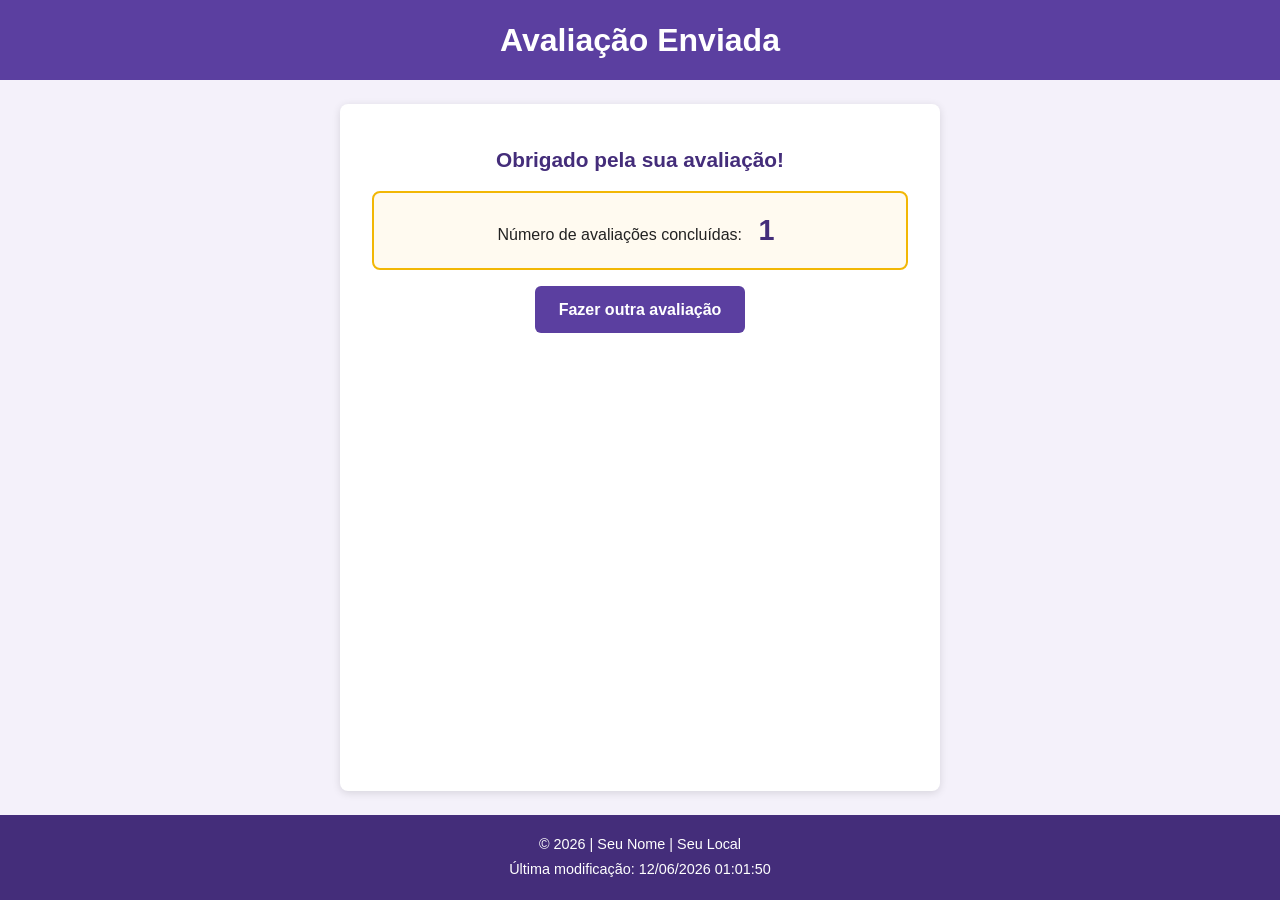
==== avaliacao.html @ b830cee3 "nova atividade" ====
<!DOCTYPE html>
<html lang="pt-BR">
<head>
    <meta charset="UTF-8">
    <meta name="viewport" content="width=device-width, initial-scale=1.0">
    <meta name="description" content="Confirmação de envio da avaliação de produto">
    <title>Avaliação Enviada</title>
    <link rel="stylesheet" href="estilos/avaliacao.css">
    <script src="scripts/avaliacao.js" defer></script>
</head>
<body>
    <header>
        <h1>Avaliação Enviada</h1>
    </header>

    <main>
        <p>Obrigado pela sua avaliação!</p>
        <p>Número de avaliações concluídas: <span id="contador">0</span></p>
        <p><a href="formulario.html">Fazer outra avaliação</a></p>
    </main>

    <footer>
        <p>&copy; <span id="currentyear"></span> | Seu Nome | Seu Local</p>
        <p>Última modificação: <span id="lastModified"></span></p>
    </footer>
</body>
</html>
---- estilos/avaliacao.css ----
:root {
    --cor-fundo: #f4f1fa;
    --cor-card: #ffffff;
    --cor-primaria: #5b3fa0;
    --cor-primaria-escura: #442d7a;
    --cor-texto: #222222;
    --cor-destaque: #f2b705;
}

* {
    box-sizing: border-box;
}

body {
    margin: 0;
    min-height: 100vh;
    display: flex;
    flex-direction: column;
    font-family: "Segoe UI", Arial, sans-serif;
    font-size: 1rem;
    line-height: 1.5;
    color: var(--cor-texto);
    background-color: var(--cor-fundo);
}

header {
    background-color: var(--cor-primaria);
    color: #ffffff;
    padding: 1rem;
    text-align: center;
}

header h1 {
    margin: 0;
    font-size: 1.6rem;
}

main {
    flex: 1;
    width: 100%;
    max-width: 600px;
    margin: 1.5rem auto;
    padding: 1.5rem 1.25rem;
    text-align: center;
    background-color: var(--cor-card);
    border-radius: 8px;
    box-shadow: 0 2px 8px rgba(0, 0, 0, 0.12);
}

main p {
    margin: 0 0 1rem;
}

/* Mensagem de agradecimento */
main p:first-child {
    font-size: 1.3rem;
    font-weight: 600;
    color: var(--cor-primaria-escura);
}

/* Bloco do contador */
main p:nth-child(2) {
    padding: 1rem;
    border: 2px solid var(--cor-destaque);
    border-radius: 8px;
    background-color: #fffaf0;
}

#contador {
    display: inline-block;
    min-width: 2rem;
    margin-left: 0.25rem;
    font-size: 1.8rem;
    font-weight: 700;
    color: var(--cor-primaria-escura);
}

/* Link para voltar ao formulário, com aparência de botão */
main a {
    display: inline-block;
    padding: 0.7rem 1.5rem;
    font-weight: 700;
    text-decoration: none;
    color: #ffffff;
    background-color: var(--cor-primaria);
    border-radius: 6px;
}

main a:hover,
main a:focus {
    background-color: var(--cor-primaria-escura);
}

main a:focus {
    outline: 3px solid var(--cor-destaque);
    outline-offset: 2px;
}

footer {
    text-align: center;
    padding: 1rem;
    font-size: 0.9rem;
    background-color: var(--cor-primaria-escura);
    color: #ffffff;
}

footer p {
    margin: 0.2rem 0;
}

@media (min-width: 700px) {
    main {
        padding: 2.5rem 2rem;
    }

    header h1 {
        font-size: 2rem;
    }
}
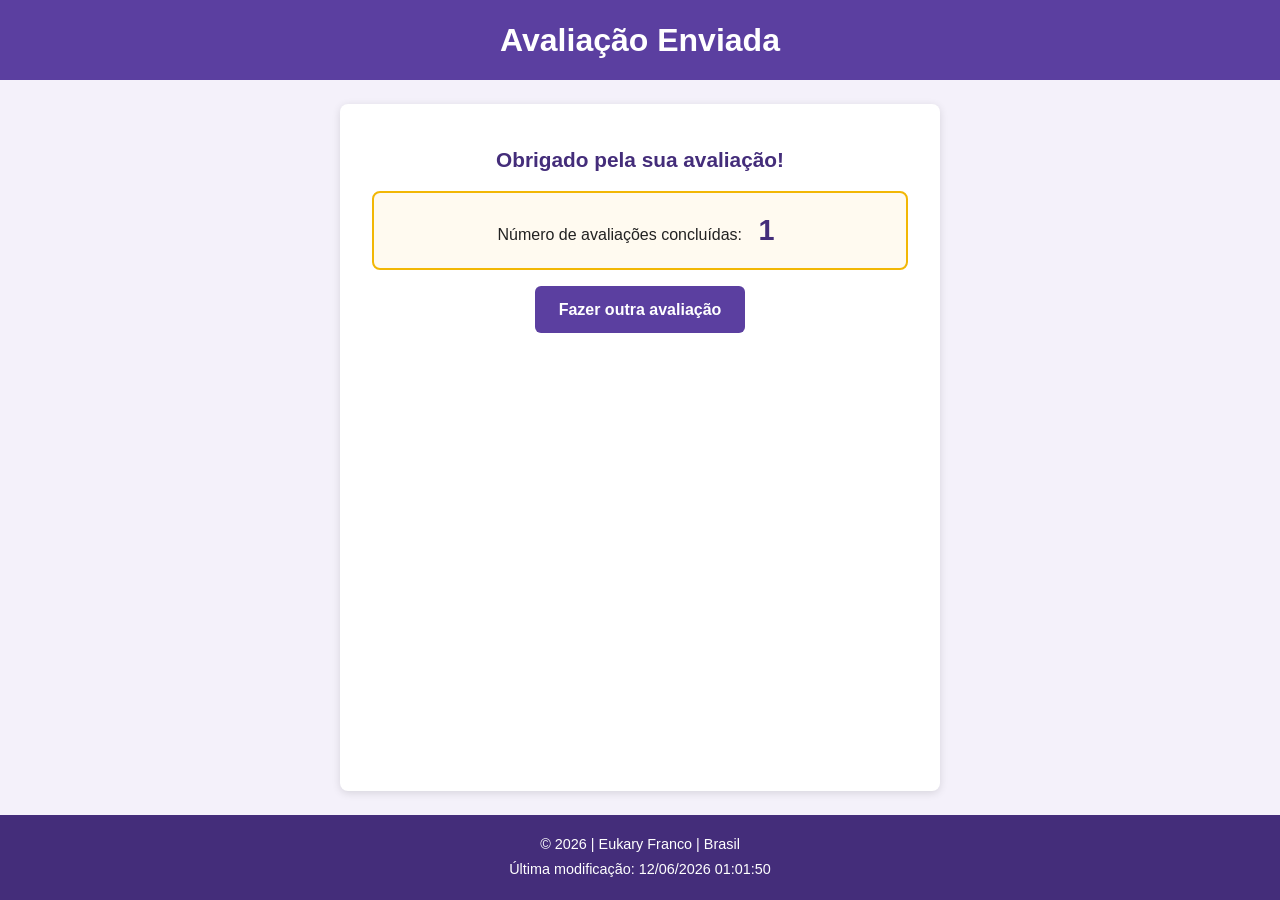
==== commit 5aafebf8: "novas modificações" ====
--- a/avaliacao.html
+++ b/avaliacao.html
@@ -20,7 +20,7 @@
     </main>
 
     <footer>
-        <p>&copy; <span id="currentyear"></span> | Seu Nome | Seu Local</p>
+        <p>&copy; <span id="currentyear"></span> | Eukary Franco | Brasil</p>
         <p>Última modificação: <span id="lastModified"></span></p>
     </footer>
 </body>
